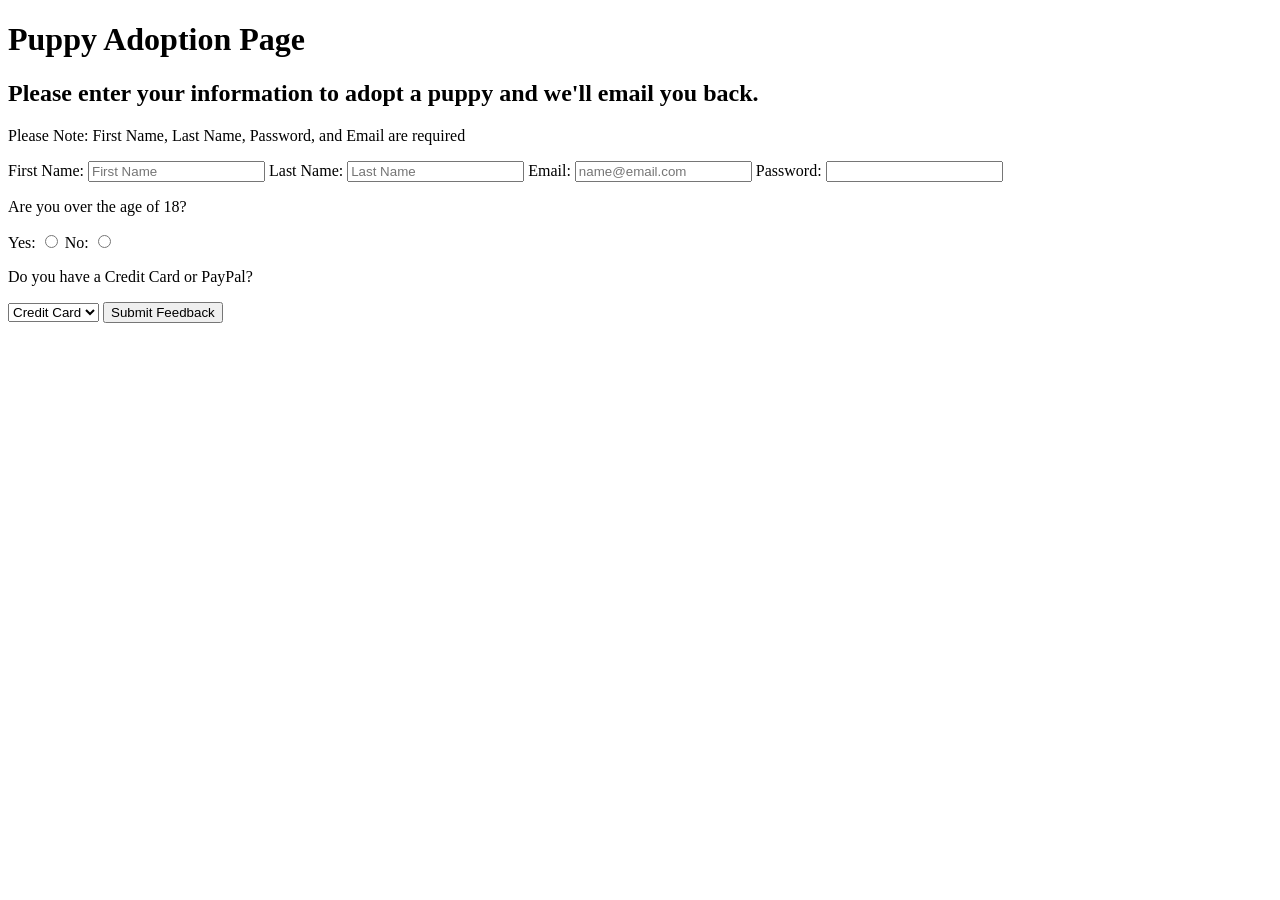
==== adoptionpage.html @ fdf5fc56 "adopt the dog." ====
<!DOCTYPE html>
<html lang="en">
<head>
    <meta charset="UTF-8">
    <meta name="viewport" content="width=device-width, initial-scale=1.0">
    <title>puppies!</title>
  </head>
  <body>
    <h1>Puppy Adoption Page</h1>
    <h2>Please enter your information to adopt a puppy and we'll email you back.</h2>
    <p>Please Note: First Name, Last Name, Password, and Email are required</p>
     <form method="get">
      <label for="FirstName">First Name:</label>          
      <input type="text" name="FirstName" id="FirstName" placeholder="First Name">
     <label for="LastName">Last Name:</label>
      <input type="text" name="LastName" id="LastName" placeholder="Last Name">
      <label for="email">Email:</label>
      <input type="email" name="Email" id="email" placeholder="name@email.com">
      <label for="pass">Password:</label>
      <input type="password"  name="Password" id="pass" >
       <p>Are you over the age of 18?</p>
      <label for="yes">Yes:</label>
       <input type="radio" name="Over18" id="yes" value="yesOver">
      <label for="no">No:</label>
      <input type="radio" name="Over18" id="no" value="noOver">
       <p>Do you have a Credit Card or PayPal?</p>
       <select name="payment">
      <option value="cc">Credit Card</option>
      <option value="pp">PayPal</option>
       </select>
       <input type="submit" name="submitted" value="Submit Feedback">
       </form>
  </body>
</html>
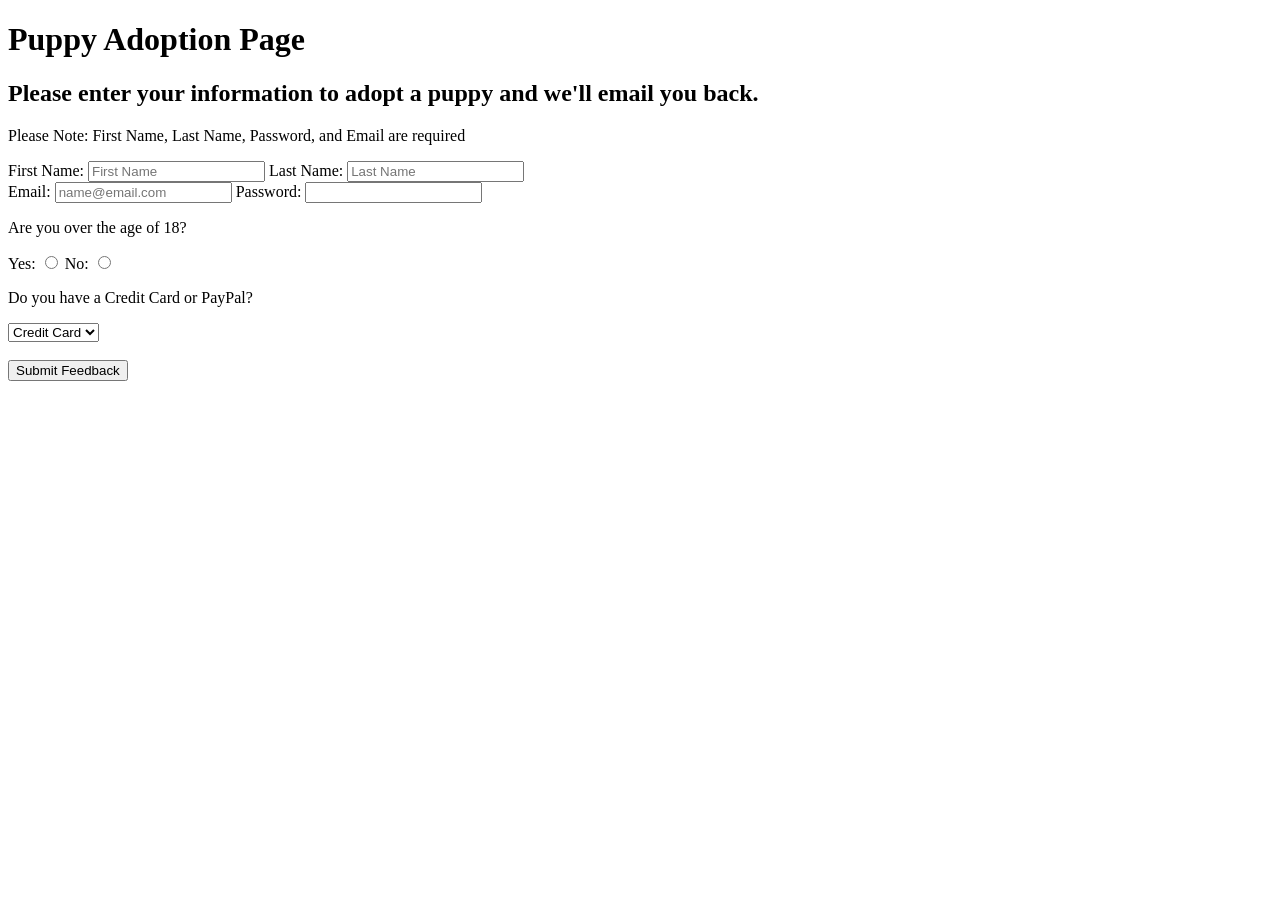
==== commit cd78b2e7: "ad" ====
--- a/adoptionpage.html
+++ b/adoptionpage.html
@@ -14,20 +14,22 @@
       <input type="text" name="FirstName" id="FirstName" placeholder="First Name">
      <label for="LastName">Last Name:</label>
       <input type="text" name="LastName" id="LastName" placeholder="Last Name">
+      <br>
       <label for="email">Email:</label>
       <input type="email" name="Email" id="email" placeholder="name@email.com">
       <label for="pass">Password:</label>
       <input type="password"  name="Password" id="pass" >
        <p>Are you over the age of 18?</p>
       <label for="yes">Yes:</label>
-       <input type="radio" name="Over18" id="yes" value="yesOver">
+       <input type="radio" name="Over18" id="yes" value="yes">
       <label for="no">No:</label>
-      <input type="radio" name="Over18" id="no" value="noOver">
+      <input type="radio" name="Over18" id="no" value="no">
        <p>Do you have a Credit Card or PayPal?</p>
        <select name="payment">
       <option value="cc">Credit Card</option>
       <option value="pp">PayPal</option>
        </select>
+       <br><br>
        <input type="submit" name="submitted" value="Submit Feedback">
        </form>
   </body>
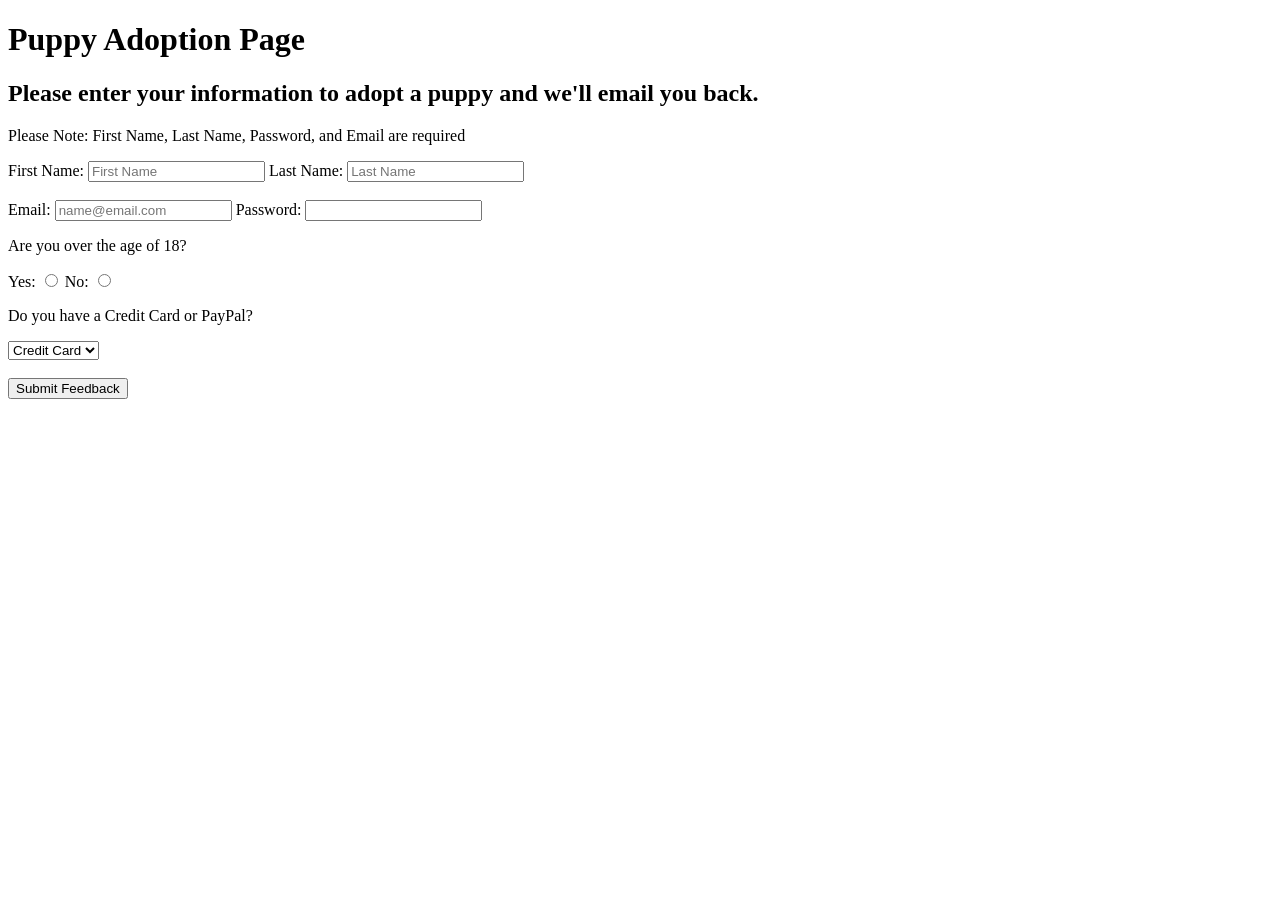
==== commit 4fa6b4ed: "eeeeeeeeeee" ====
--- a/adoptionpage.html
+++ b/adoptionpage.html
@@ -4,33 +4,34 @@
     <meta charset="UTF-8">
     <meta name="viewport" content="width=device-width, initial-scale=1.0">
     <title>puppies!</title>
-  </head>
-  <body>
+</head>
+<body>
     <h1>Puppy Adoption Page</h1>
     <h2>Please enter your information to adopt a puppy and we'll email you back.</h2>
+    
     <p>Please Note: First Name, Last Name, Password, and Email are required</p>
-     <form method="get">
-      <label for="FirstName">First Name:</label>          
-      <input type="text" name="FirstName" id="FirstName" placeholder="First Name">
-     <label for="LastName">Last Name:</label>
-      <input type="text" name="LastName" id="LastName" placeholder="Last Name">
-      <br>
-      <label for="email">Email:</label>
-      <input type="email" name="Email" id="email" placeholder="name@email.com">
-      <label for="pass">Password:</label>
-      <input type="password"  name="Password" id="pass" >
-       <p>Are you over the age of 18?</p>
-      <label for="yes">Yes:</label>
-       <input type="radio" name="Over18" id="yes" value="yes">
-      <label for="no">No:</label>
-      <input type="radio" name="Over18" id="no" value="no">
-       <p>Do you have a Credit Card or PayPal?</p>
-       <select name="payment">
-      <option value="cc">Credit Card</option>
-      <option value="pp">PayPal</option>
-       </select>
-       <br><br>
-       <input type="submit" name="submitted" value="Submit Feedback">
-       </form>
-  </body>
+
+    <form method="get">
+        <label for="firstName">First Name:</label>
+        <input type="text" id="firstName" name="firstName" placeholder="First Name">
+        <label for="lastName">Last Name:</label>
+        <input type="text" id="lastName" name="lastName" placeholder="Last Name"><br><br>
+        <label for="email">Email:</label>
+        <input type="email" id="email" name="email" placeholder="name@email.com">
+        <label for="password">Password:</label>
+        <input type="password" id="password" name="password"><br>
+        <p>Are you over the age of 18?</p>
+        <label for="yes">Yes:</label>
+        <input type="radio" id = "yes" name = "yes" value = "yes">
+        <label for="no">No:</label>
+        <input type="radio" id = "no" name = "yes" value = "no">
+        <p>Do you have a Credit Card or PayPal?</p>
+        <select id="payment"name="payment">
+            <option value="credit">Credit Card</option>
+            <option value="paypal">PayPal</option>
+        </select>
+        <br><br>
+        <input type="submit" value="Submit Feedback">
+    </form>
+</body>
 </html>
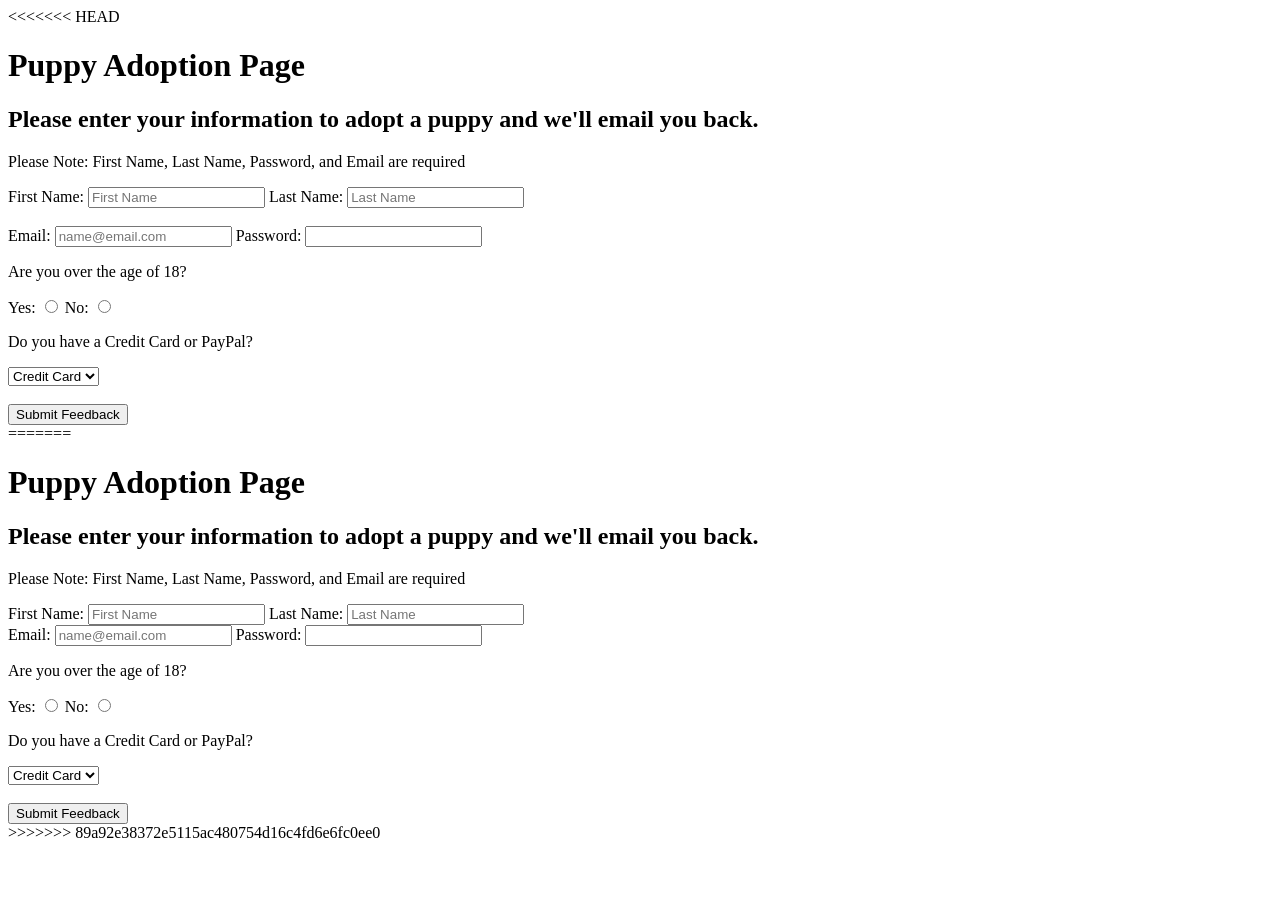
==== commit 223e9853: "Merge branch 'main' of https://github.com/skkeiko/Capstone" ====
--- a/adoptionpage.html
+++ b/adoptionpage.html
@@ -4,6 +4,7 @@
     <meta charset="UTF-8">
     <meta name="viewport" content="width=device-width, initial-scale=1.0">
     <title>puppies!</title>
+<<<<<<< HEAD
 </head>
 <body>
     <h1>Puppy Adoption Page</h1>
@@ -34,4 +35,35 @@
         <input type="submit" value="Submit Feedback">
     </form>
 </body>
+=======
+  </head>
+  <body>
+    <h1>Puppy Adoption Page</h1>
+    <h2>Please enter your information to adopt a puppy and we'll email you back.</h2>
+    <p>Please Note: First Name, Last Name, Password, and Email are required</p>
+     <form method="get">
+      <label for="FirstName">First Name:</label>          
+      <input type="text" name="FirstName" id="FirstName" placeholder="First Name">
+     <label for="LastName">Last Name:</label>
+      <input type="text" name="LastName" id="LastName" placeholder="Last Name">
+      <br>
+      <label for="email">Email:</label>
+      <input type="email" name="Email" id="email" placeholder="name@email.com">
+      <label for="pass">Password:</label>
+      <input type="password"  name="Password" id="pass" >
+       <p>Are you over the age of 18?</p>
+      <label for="yes">Yes:</label>
+       <input type="radio" name="Over18" id="yes" value="yes">
+      <label for="no">No:</label>
+      <input type="radio" name="Over18" id="no" value="no">
+       <p>Do you have a Credit Card or PayPal?</p>
+       <select name="payment">
+      <option value="cc">Credit Card</option>
+      <option value="pp">PayPal</option>
+       </select>
+       <br><br>
+       <input type="submit" name="submitted" value="Submit Feedback">
+       </form>
+  </body>
+>>>>>>> 89a92e38372e5115ac480754d16c4fd6e6fc0ee0
 </html>
